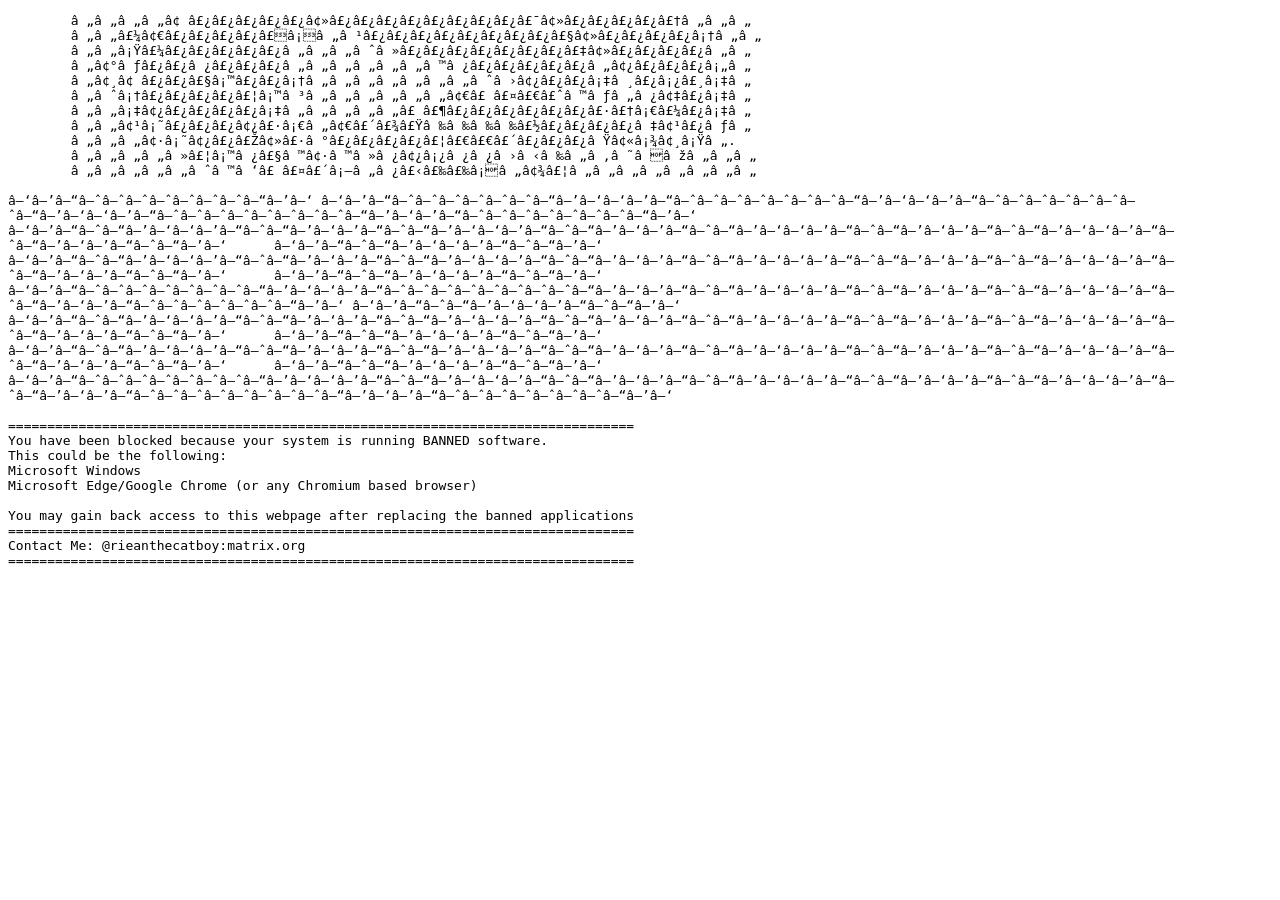
==== index.html @ 0fd3145d "Add files via upload what are you looking at step oshi? yk ur better off reading my codeberg right?" ====
<!DOCTYPE html>
<html>
<head>
<title>Riean</title>
<link rel="icon" href="favicon.png">
</head>
<link rel="stylesheet" href="style.css">
<body>


        <div class="page-wrap">
            <div class="box">
            <img src="https://codeberg.org/avatars/ac290c8ba6fe0311ac6aa8bd126f05518b117446b3d5f48431576a4519bc5092" width="270" height="300">

            <h1>Riean.xyz</h1>
            
            <a href="blog.html">Blog</a>
            <a href="https://riean.atabook.org/">GuestBook</a>
            <a href="https://codeberg.org/Riean">Codeberg</a>
            <a href="https://matrix.to/#/@rieanthecatboy:matrix.org">Matrix</a>
            <a href="https://buymeacoffee.com/riean">Donate <3</a>  
            <a href="about.html">About Me</a>
            
            </p>
            <!-- visitor counter provided by https://moe-counter.glitch.me/ -->
            <!-- <3 -->
            <a href="https://techforpalestine.org/learn-more/">
            <img src="https:///count.getloli.com/get/@contractover?theme=asoul">
            </a>

            <div class="badges">
            <a href="https://riean.xyz/"><img src="buttonsbadges/button.png"></a>
            <a href="https://mldchan.dev/"><img src="buttonsbadges/lunya.gif"></a>
            <a href="https://districts.nekoweb.org/index.html"><img src="buttonsbadges/thewebisforcats.png"></a>
            <a href="https://codeberg.org/"><img src="buttonsbadges/codeberg.png"></a>
            <a href="https://www.eff.org/"><img src="buttonsbadges/eff.png"></a>
            <a href="https://www.firefox.com/"><img src="buttonsbadges/firefox.gif"></a>
            <a href="https://github.com/gorhill/uBlock"><img src="buttonsbadges/ublockorigin.png"></a>
            <a href="https://codeberg.org/riean/BrowserBlocker"><img src="buttonsbadges/fuckchrome.gif"></a>
            <a href="https://youtu.be/uLwJkLn_lsU?"><img src="buttonsbadges/madeongnulinux.png"></a>
            <img src="buttonsbadges/banner-paws.gif">
            <img src="buttonsbadges/mobile.png"></a>
            <img src="buttonsbadges/veiwedcomputer.gif">
            <a href="https://vscodium.com/"><img src="buttonsbadges/vscodium.gif"></a>
            <img src="buttonsbadges/saab.gif"></a>
            <a href="https://archive.org/"><img src="buttonsbadges/archive.png"></a>
            <a href="https://archlinux.org/"><img src="buttonsbadges/archbtw.png"></a>
            <img src="buttonsbadges/macfrombv.gif"></a>
            <img src="buttonsbadges/ppc.png"></a>
            <a href="https://www.youtube.com/watch?v=FtutLA63Cp8"><img src="buttonsbadges/bad_apple.avif"></a>
            <img src="buttonsbadges/enbypride.png"></a>
            <img src="buttonsbadges/asexual.gif"></a>
            <a href="https://theabsoluterealm.com/main/"><img src="buttonsbadges/absoluterealm.gif"></a>
            <img src="buttonsbadges/socks.gif"></a>
            </scroll>
            </div>
            </div>

            <!-- iorkun -->
            <img id="bg-image" src="" style="position: fixed; bottom: 0; right: 0; width: 350px;">
</body>

<script>
  //Dear Mr Computer, Please take these image files.

  var images = [    "uwu/ior-says-00.png", "uwu/ior-says-01.png", "uwu/ior-says-02.png", "uwu/ior-says-03.png" ];

  //Now go pick one.

  var randomNumber = Math.floor(Math.random() * images.length);

  //set the background image of the container to the randomly selected image

  var bgImage = document.getElementById("bg-image");
  bgImage.src = images[randomNumber];
</script>


<!-- ofc I will block those dirty Chrome&Edge ""users"" -->
<script>
    var fuckyou = /Chrome|Edge/.test(navigator.userAgent);
    
    if (fuckyou) {
    
        window.location.replace("BANNED.txt");
    }

    // I HATE MICRO$CUM WINSHITS
    var fuckwindows = /Windows/.test(navigator.userAgent);
    
    if (fuckwindows) {
    
        window.location.replace("BANNED.txt");
    }
    </script>

    <script src="pop.js"></script>

</html>
---- style.css ----
* {
    box-sizing: border-box;
}

html, body {
    margin: 0;
    padding: 0;
    width: 100%;
    min-height: 100vh;
    overflow-x: hidden;
    background-color: #1a1a1a; /* Dark gray background */
    color: #fff; /* White text color */
    background-image: url("yotsuba001.png");
    background-size: cover;
    background-repeat: no-repeat; /* stops tiling */
    background-position: center center;
    background-attachment: fixed;
    overflow-y: auto;
}

/* Headers */
h1, h2, h3, h4, h5, h6 {
    color: #fff; /* White text color for headers */
}

/* Links */
a {
    color: #dde1e4; /* teal link color */
    text-decoration: none; /* remove stupid and ugly underline */
}

a:hover {
    color: #33c5ff; /* Lighter teal on hover */
}

/* Borders */
hr {
    border-color: #333; /* Dark gray border color */
}

/* points */
li {
  color: #fff; /* White text color for points */
  padding: 1px;
  list-style-position: inside;
}

/* whatever */
p {
  padding: 1px;
}

/* Buttons */
.button {
    background-color: #333; /* Dark gray button background */
    color: #fff; /* White text color */
}

.button:hover {
    background-color: #555; /* Dark gray on hover */
}

/* Miscellaneous */
.container {
    border: 1px solid #333; /* Dark gray border for containers */
    box-shadow: 0 0 10px rgba(0, 0, 0, 0.5); /* Dark shadow effect */
}
  
  @font-face {
      font-family: CothamSans;
      src: url(CothamSans.otf);
    }
    
    div {
      font-family: CothamSans;
    }

    #image-container {
    position: relative;
  }
  #bg-image {
    width: 100%;
  }
  #image-container div {
    position: absolute;
    top: 50%;
    left: 50%;
    transform: translate(-50%, -50%);
    text-align: center;
  }

  .page-wrap {
    display: flex;
    justify-content: center;
    align-items: center;
    min-height: 100vh;
    width: 100%;
    padding: 10px;
  }

  .box {
    background-color: #2f2f34;
    border: 1px solid #555;
    border-radius: 6px;
    padding: 10px;
    max-width: 650px;
    box-shadow: 0 0 5px rgba(0,0,0,0.4);
    text-align: center;
  }

   .box img {
    max-width: 100%;
    height: auto;
  }

/* tables */
table {
  border-collapse: collapse;
  width: 100%;
}

td, th {
  border: 1px solid #dddddd;
  text-align: left;
  padding: 8px;
}

tr:nth-child(even) {
  background-color: #2f2f34;
}
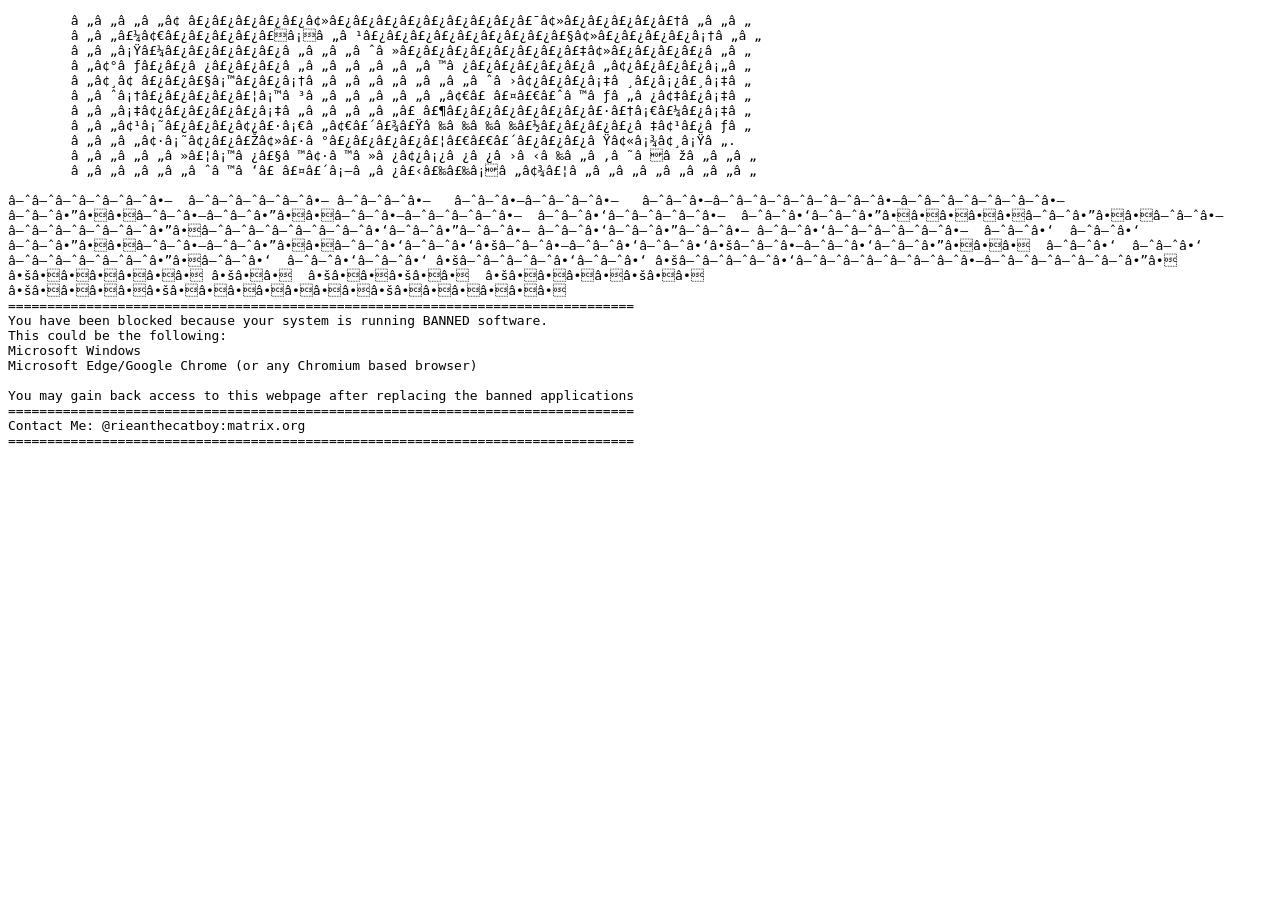
==== commit d442242b: "Update index.html anon why aren't you looking at the codeberg if you are trying to read actual git c" ====
--- a/index.html
+++ b/index.html
@@ -30,7 +30,7 @@
 
             <div class="badges">
             <a href="https://riean.xyz/"><img src="buttonsbadges/button.png"></a>
-            <a href="https://mldchan.dev/"><img src="buttonsbadges/lunya.gif"></a>
+            <a href="https://mldchan.dev/"><img src="buttonsbadges/mldkyt.gif"></a>
             <a href="https://districts.nekoweb.org/index.html"><img src="buttonsbadges/thewebisforcats.png"></a>
             <a href="https://codeberg.org/"><img src="buttonsbadges/codeberg.png"></a>
             <a href="https://www.eff.org/"><img src="buttonsbadges/eff.png"></a>
